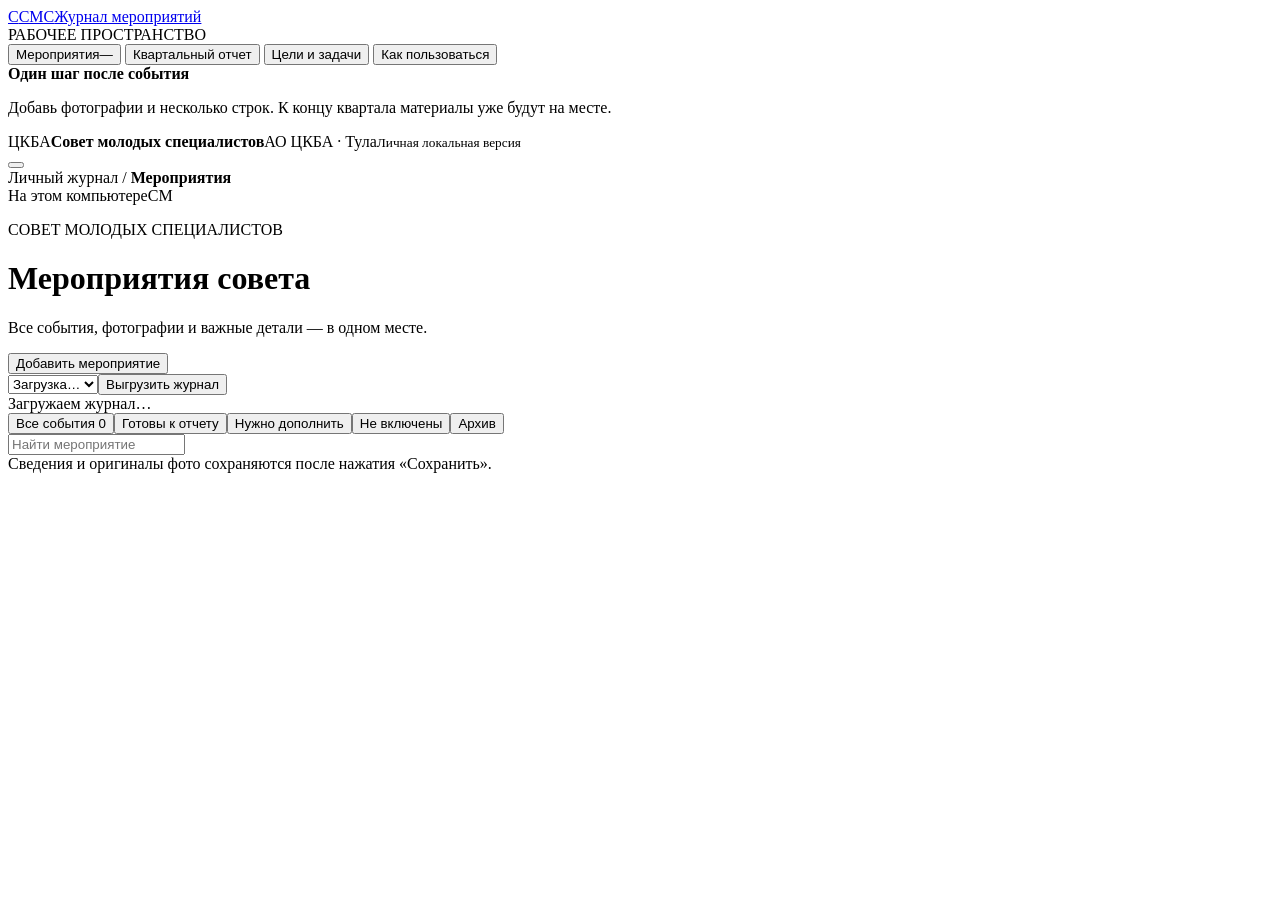
==== webapp/static/index.html @ aba410c7 "Сохранить сайт журнала СМС, фотографии и полный отчет за III квартал" ====
<!doctype html>
<html lang="ru">
<head>
  <meta charset="UTF-8">
  <meta name="viewport" content="width=device-width, initial-scale=1">
  <meta name="theme-color" content="#173e71">
  <title>СМС · Журнал мероприятий ЦКБА</title>
  <meta name="description" content="Личный журнал мероприятий Совета молодых специалистов АО ЦКБА: фотографии, участники и квартальные отчеты.">
  <link rel="stylesheet" href="/style.css">
  <script src="/app.js" defer></script>
</head>
<body>
  <div class="shell">
    <aside class="sidebar" id="sidebar">
      <a class="brand" href="/" aria-label="Главная страница журнала"><span class="brand-mark">С</span><span>СМС<span class="brand-sub">Журнал мероприятий</span></span></a>
      <div class="workspace-label">РАБОЧЕЕ ПРОСТРАНСТВО</div>
      <nav class="navigation" aria-label="Основное меню">
        <button class="nav-item active" data-view="events"><span data-icon="grid"></span>Мероприятия<span id="nav-count" class="nav-count">—</span></button>
        <button class="nav-item" data-view="report"><span data-icon="report"></span>Квартальный отчет</button>
        <button class="nav-item" data-view="plans"><span data-icon="flag"></span>Цели и задачи</button>
        <button class="nav-item" data-view="help"><span data-icon="help"></span>Как пользоваться</button>
      </nav>
      <div class="sidebar-note"><span data-icon="spark"></span><strong>Один шаг после события</strong><p>Добавь фотографии и несколько строк. К концу квартала материалы уже будут на месте.</p></div>
      <div class="sidebar-bottom"><span class="company-symbol">ЦКБА</span><strong>Совет молодых специалистов</strong><span>АО ЦКБА · Тула</span><small>Личная локальная версия</small></div>
    </aside>
    <div class="main-wrap">
      <header class="topbar">
        <button id="menu-toggle" class="icon-button mobile-only" aria-label="Открыть меню"><span data-icon="menu"></span></button>
        <div class="breadcrumb">Личный журнал <span>/</span> <strong id="breadcrumb-current">Мероприятия</strong></div>
        <div class="topbar-right"><span class="connection" id="connection"><i></i>На этом компьютере</span><span class="avatar" aria-hidden="true">СМ</span></div>
      </header>
      <main id="main" tabindex="-1">
        <div class="page-heading"><div><p class="eyebrow">СОВЕТ МОЛОДЫХ СПЕЦИАЛИСТОВ</p><h1 id="page-title">Мероприятия совета</h1><p id="page-subtitle">Все события, фотографии и важные детали — в одном месте.</p></div><button class="button primary" id="add-event"><span data-icon="plus"></span>Добавить мероприятие</button></div>
        <div class="quarter-bar"><label class="quarter-select"><span data-icon="calendar"></span><select id="quarter-select" aria-label="Отчетный квартал"><option>Загрузка…</option></select><span data-icon="chevron"></span></label><span class="period-label" id="period-label"></span><button class="text-button" id="export-button"><span data-icon="download"></span>Выгрузить журнал</button></div>
        <div id="load-error" class="banner error" role="alert" hidden></div>
        <section id="events-view" class="view">
          <div class="stats" id="stats"><div class="stat loading-stat">Загружаем журнал…</div></div>
          <div class="list-toolbar"><div class="tabs" role="group" aria-label="Фильтр мероприятий"><button class="tab active" data-filter="all">Все события <span id="tab-all">0</span></button><button class="tab" data-filter="ready">Готовы к отчету</button><button class="tab" data-filter="attention">Нужно дополнить</button><button class="tab" data-filter="excluded">Не включены</button><button class="tab" data-filter="archived">Архив</button></div><label class="search"><span data-icon="search"></span><input id="search" type="search" placeholder="Найти мероприятие" aria-label="Поиск мероприятия"></label></div>
          <div class="event-grid" id="event-grid" aria-live="polite"></div>
          <div class="journal-footer"><span data-icon="check"></span><span>Сведения и оригиналы фото сохраняются после нажатия «Сохранить».</span></div>
        </section>
        <section id="report-view" class="view" hidden></section>
        <section id="plans-view" class="view" hidden></section>
        <section id="help-view" class="view" hidden></section>
      </main>
    </div>
  </div>
  <dialog id="event-dialog" aria-labelledby="form-title">
    <form id="event-form">
      <div class="dialog-heading"><div><p class="eyebrow">КАРТОЧКА МЕРОПРИЯТИЯ</p><h2 id="form-title">Новое мероприятие</h2><p>Можно сохранить сейчас и дополнить сведения позже.</p></div><button type="button" id="close-form" class="icon-button" aria-label="Закрыть форму"><span data-icon="close"></span></button></div>
      <div class="form-layout"><div class="form-fields">
        <section class="form-section"><h3><span>01</span>Основное</h3>
          <label class="field">Название мероприятия <span class="required">*</span><input name="name" maxlength="250" required placeholder="Например, командный квиз"></label>
          <div class="field-row"><label class="field">Дата начала<input name="date" type="date"></label><label class="field">Дата окончания<input name="date_end" type="date"></label></div>
          <label class="field">Отчетный квартал <span class="required">*</span><div class="field-row"><input name="year" type="number" min="2000" max="2100" required aria-label="Год"><select name="quarter_number" aria-label="Квартал"><option value="1">I квартал</option><option value="2">II квартал</option><option value="3">III квартал</option><option value="4">IV квартал</option></select></div><small>Если дата известна, квартал определится автоматически.</small></label>
          <label class="field">Организатор<input name="organizer" maxlength="1000" placeholder="Организация или подтвержденная роль"></label>
          <label class="field">Краткое описание<textarea name="description" rows="3" maxlength="6000" placeholder="Что происходило и как участвовала команда ЦКБА"></textarea></label>
          <label class="field">Эффект мероприятия<textarea name="effect" rows="2" maxlength="6000" placeholder="Чем мероприятие было полезно для команды"></textarea></label>
        </section>
        <section class="form-section"><h3><span>02</span>Участники</h3><p class="field-hint">Указываем свою команду. Поле можно оставить пустым, если число пока неизвестно.</p>
          <div class="field-row"><label class="field">Всего в команде<input name="total_attendance" type="number" min="0" max="1000000" step="1" placeholder="—"><select name="total_type" aria-label="Источник общего числа"><option value="confirmed">Подтверждено</option><option value="photo">По общему фото</option><option value="calculated">Расчетное число</option></select></label><label class="field">Из СМС<input name="sms_attendance" type="number" min="0" max="1000000" step="1" placeholder="—"><select name="sms_type" aria-label="Источник числа участников СМС"><option value="confirmed">Подтверждено</option><option value="calculated">Расчетное число</option></select></label></div>
          <label class="field">Формула или источник численности<input name="formula" maxlength="1000" placeholder="Например: 28 по фото − 8 = 20 из СМС"><small>Формула относится только к этому мероприятию. Членство в СМС по фото не определяется.</small></label>
          <label class="field">Что нужно уточнить / заметки<textarea name="notes" rows="2" maxlength="6000" placeholder="Вопросы, ссылки на источники и важные детали"></textarea></label>
          <label class="checkbox-field"><input name="include" type="checkbox" checked><span><strong>Включить в квартальный отчет</strong><small>Неполные данные можно уточнить перед сборкой.</small></span></label>
        </section>
      </div><aside class="photo-panel"><h3><span>03</span>Фотографии <span class="photo-counter" id="photo-counter">0</span></h3><p>Выбери общий снимок: он займет центр коллажа в презентации.</p>
        <label class="dropzone" id="dropzone"><input id="photo-input" type="file" accept="image/jpeg,image/png,image/webp" multiple><span class="upload-icon" data-icon="upload"></span><strong>Перетащи фотографии сюда</strong><span>или <u>выбери файлы</u></span><small>JPG, PNG, WebP · до 20 МБ каждый</small></label>
        <div class="photo-list" id="photo-list"></div><p class="photo-hint"><span data-icon="image"></span>Исходные снимки сохраняются. Число людей с разных фотографий не суммируется.</p>
      </aside></div>
      <div id="form-error" class="banner error" role="alert" hidden></div>
      <footer class="dialog-footer"><button type="button" class="text-button danger" id="archive-event" hidden><span data-icon="archive"></span><span>В архив</span></button><span class="save-status" id="save-status"></span><button type="button" class="button secondary" id="cancel-form">Отмена</button><button type="submit" class="button primary" id="save-event"><span data-icon="check"></span>Сохранить</button></footer>
    </form>
  </dialog>
  <div id="toast" class="toast" role="status" hidden></div>
  <noscript><p>Для работы журнала включите JavaScript в браузере.</p></noscript>
</body>
</html>
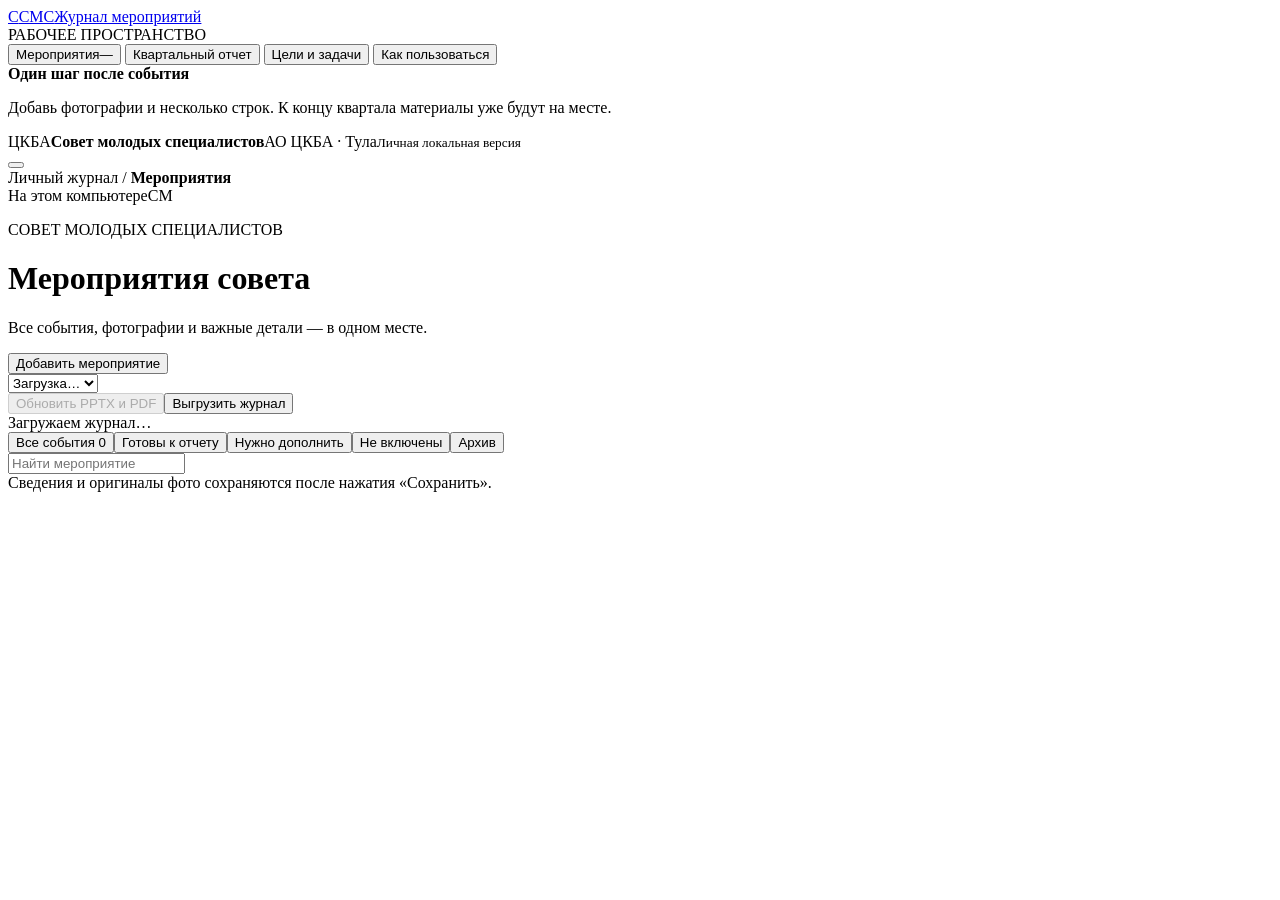
==== commit 5ea3a45a: "Показать кнопку обновления наверху и устранить кэш старого интерфейса" ====
--- a/webapp/static/index.html
+++ b/webapp/static/index.html
@@ -6,8 +6,8 @@
   <meta name="theme-color" content="#173e71">
   <title>СМС · Журнал мероприятий ЦКБА</title>
   <meta name="description" content="Личный журнал мероприятий Совета молодых специалистов АО ЦКБА: фотографии, участники и квартальные отчеты.">
-  <link rel="stylesheet" href="/style.css">
-  <script src="/app.js" defer></script>
+  <link rel="stylesheet" href="/style.css?v=20261015-2">
+  <script src="/app.js?v=20261015-2" defer></script>
 </head>
 <body>
   <div class="shell">
@@ -31,8 +31,9 @@
       </header>
       <main id="main" tabindex="-1">
         <div class="page-heading"><div><p class="eyebrow">СОВЕТ МОЛОДЫХ СПЕЦИАЛИСТОВ</p><h1 id="page-title">Мероприятия совета</h1><p id="page-subtitle">Все события, фотографии и важные детали — в одном месте.</p></div><button class="button primary" id="add-event"><span data-icon="plus"></span>Добавить мероприятие</button></div>
-        <div class="quarter-bar"><label class="quarter-select"><span data-icon="calendar"></span><select id="quarter-select" aria-label="Отчетный квартал"><option>Загрузка…</option></select><span data-icon="chevron"></span></label><span class="period-label" id="period-label"></span><button class="text-button" id="export-button"><span data-icon="download"></span>Выгрузить журнал</button></div>
+        <div class="quarter-bar"><label class="quarter-select"><span data-icon="calendar"></span><select id="quarter-select" aria-label="Отчетный квартал"><option>Загрузка…</option></select><span data-icon="chevron"></span></label><span class="period-label" id="period-label"></span><div class="quarter-actions"><button class="button primary" id="update-report" data-report-update disabled><span data-icon="refresh"></span>Обновить PPTX и PDF</button><button class="text-button" id="export-button"><span data-icon="download"></span>Выгрузить журнал</button></div></div>
         <div id="load-error" class="banner error" role="alert" hidden></div>
+        <div id="report-update-prompt" class="banner info report-update-prompt" role="status" hidden></div>
         <section id="events-view" class="view">
           <div class="stats" id="stats"><div class="stat loading-stat">Загружаем журнал…</div></div>
           <div class="list-toolbar"><div class="tabs" role="group" aria-label="Фильтр мероприятий"><button class="tab active" data-filter="all">Все события <span id="tab-all">0</span></button><button class="tab" data-filter="ready">Готовы к отчету</button><button class="tab" data-filter="attention">Нужно дополнить</button><button class="tab" data-filter="excluded">Не включены</button><button class="tab" data-filter="archived">Архив</button></div><label class="search"><span data-icon="search"></span><input id="search" type="search" placeholder="Найти мероприятие" aria-label="Поиск мероприятия"></label></div>
